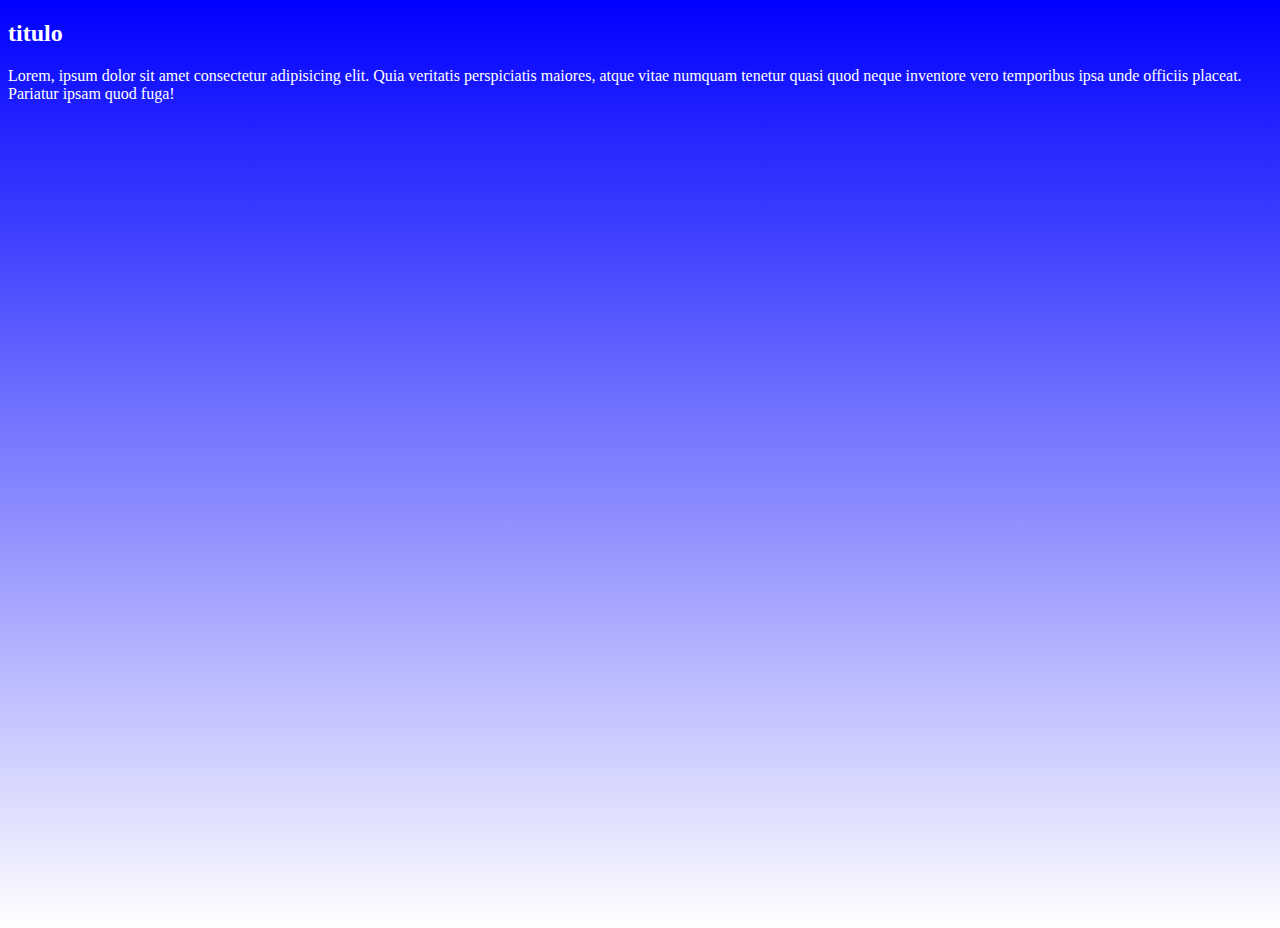
==== nivel medio/cap10/index.html @ ec5b4d98 "ex de tool" ====
<!DOCTYPE html>
<html lang="en">
<head>
    <meta charset="UTF-8">
    <meta http-equiv="X-UA-Compatible" content="IE=edge">
    <meta name="viewport" content="width=device-width, initial-scale=1.0">
    <title>Document</title>
    <link rel="stylesheet" href="style.css">
</head>
<body>
    <div>
        <h2>titulo</h2>
        <p>Lorem, ipsum dolor sit amet consectetur adipisicing elit. Quia veritatis perspiciatis maiores, atque vitae numquam tenetur quasi quod neque inventore vero temporibus ipsa unde officiis placeat. Pariatur ipsam quod fuga!</p>
    </div>
    
</body>
</html>
---- nivel medio/cap10/style.css ----
body{
    height: 100vh;
    background-image: linear-gradient(to top, white, blue );
    color: white;
}

p:hover{
    background-color: red;
}
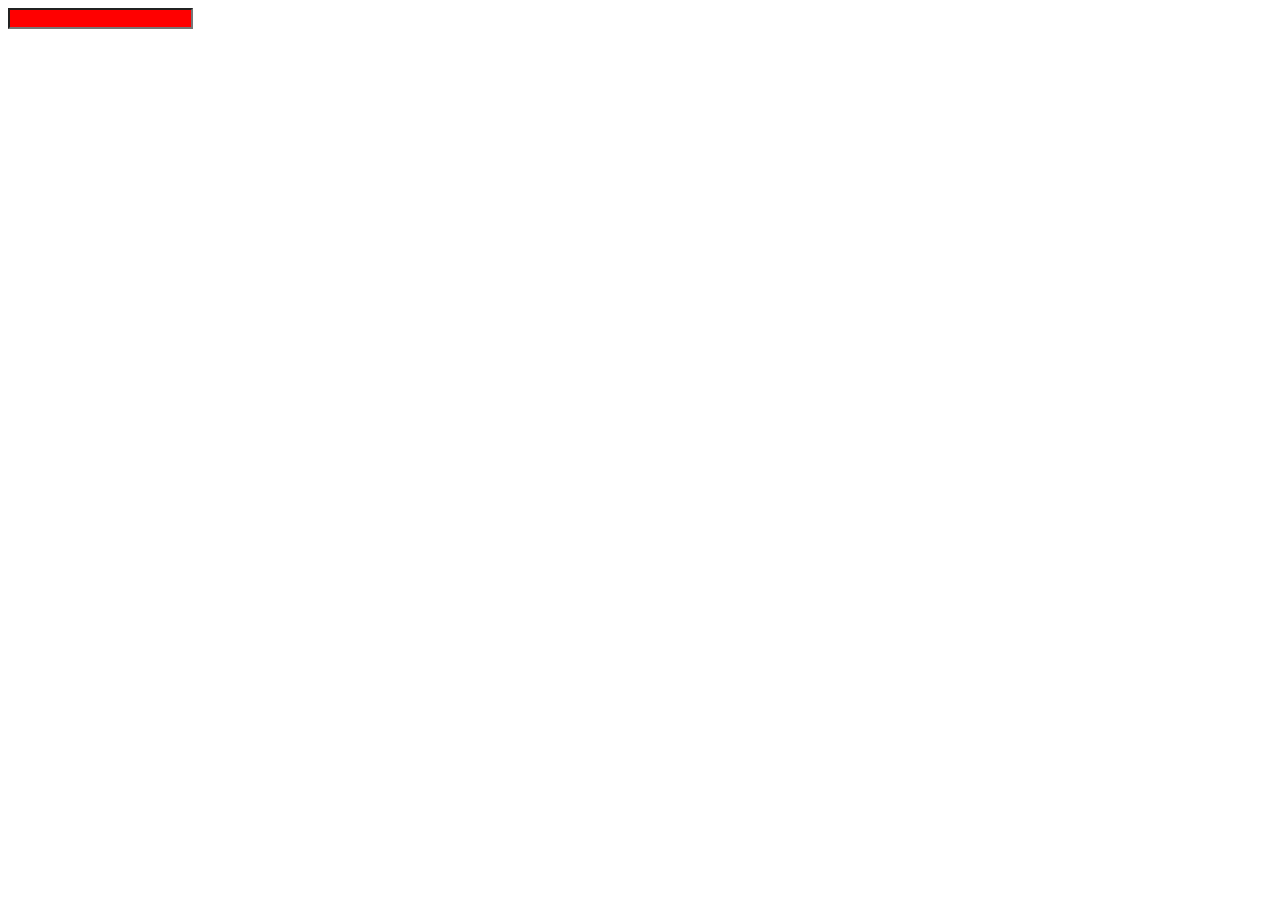
==== commit 0e7f758a: "cap10 atualizado" ====
--- a/nivel medio/cap10/index.html
+++ b/nivel medio/cap10/index.html
@@ -8,10 +8,11 @@
     <link rel="stylesheet" href="style.css">
 </head>
 <body>
-    <div>
-        <h2>titulo</h2>
-        <p>Lorem, ipsum dolor sit amet consectetur adipisicing elit. Quia veritatis perspiciatis maiores, atque vitae numquam tenetur quasi quod neque inventore vero temporibus ipsa unde officiis placeat. Pariatur ipsam quod fuga!</p>
+    <div class="contenedor">
+    
     </div>
-    
+     <input type="text
+    " name="" id="input-prueva">
+    <script src="script.js"></script>
 </body>
 </html>--- a/nivel medio/cap10/style.css
+++ b/nivel medio/cap10/style.css
@@ -1,9 +1,21 @@
-body{
-    height: 100vh;
-    background-image: linear-gradient(to top, white, blue );
+/* .contenedor{
+    background-color: gray;
+    width: 200px;
+    height: 100px;
+}
+.button{
+    width: 100px;
+    height: 50px;
+    
+}
+.button1{
+    width: 100px;
+    height: 50px;
+    background-color: yellow;
+    
+} */
+
+#input-prueva{
+    background-color:red ;
     color: white;
-}
-
-p:hover{
-    background-color: red;
 }